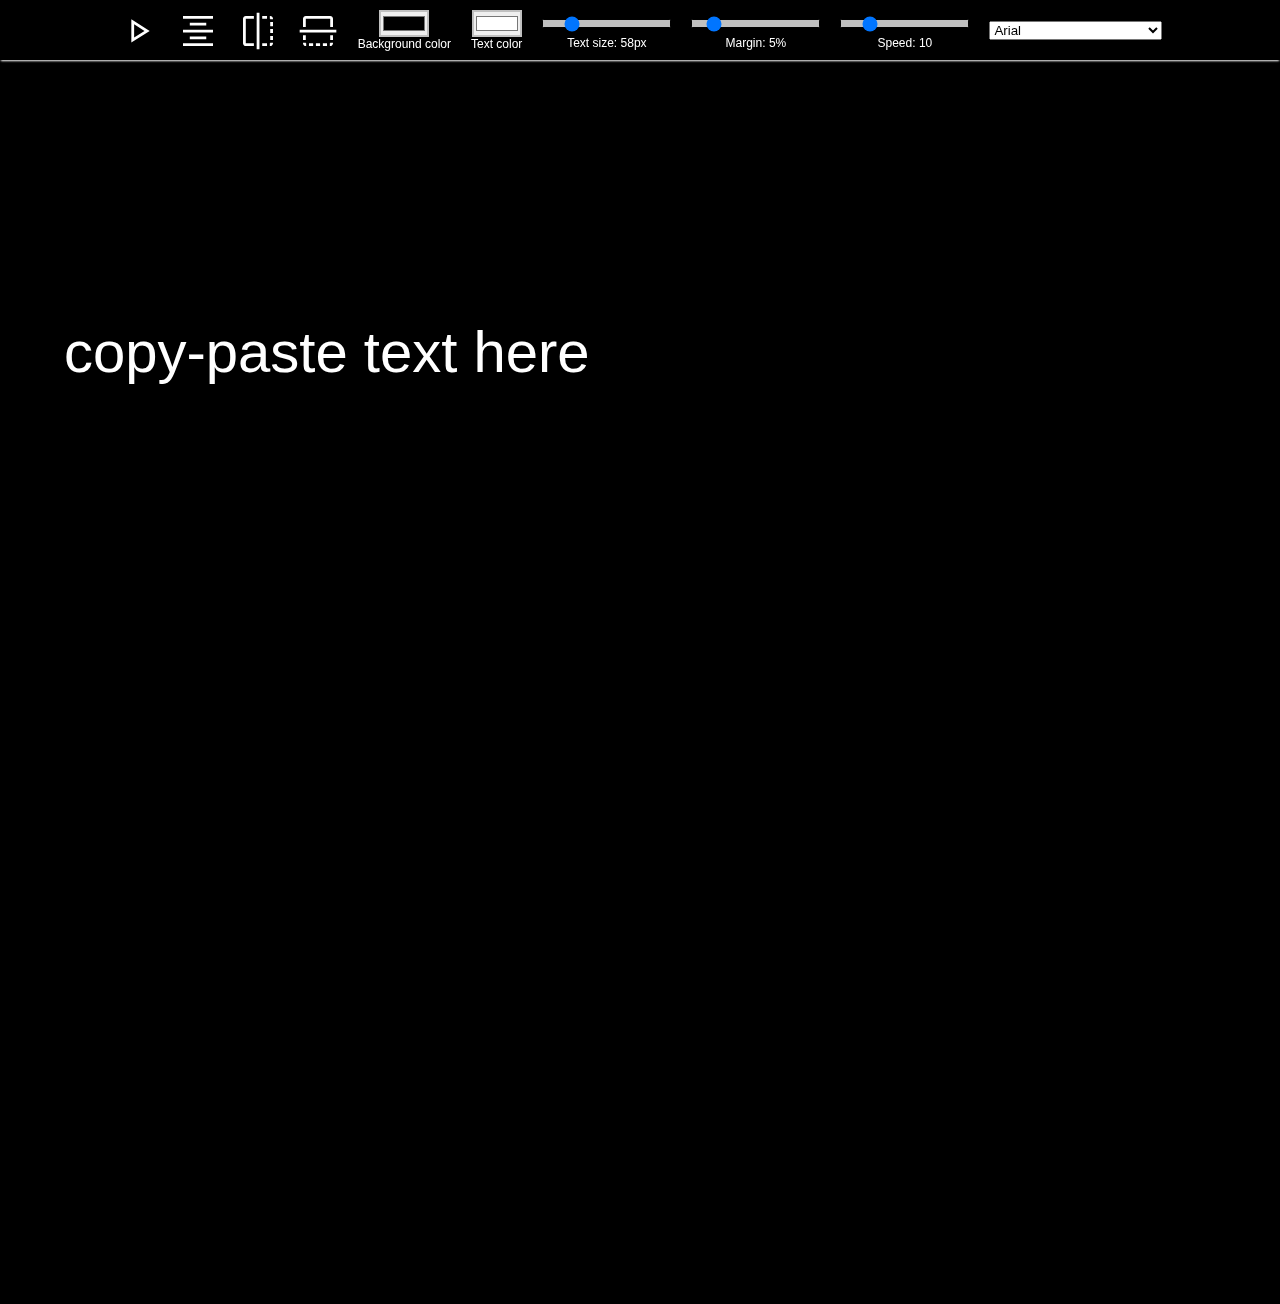
==== scroll_text.html @ d862d6c1 "init repo" ====
<!DOCTYPE html>
<html lang="en">
  <head>
    <meta charset="UTF-8" />
    <title><!DOCTYPE html> <html> <head> <title>CuePrompter.com - The Online Teleprompter</title>
    <meta name="viewport" content="width=device-width, initial-scale=1.0" />
    <meta name="apple-itunes-app" content="app-id=1420515755, app-argument=cueprompter.com" />
    <link rel="stylesheet" href="/static/css/scroll_text.css" />

    <script async src="https://www.googletagmanager.com/gtag/js?id=UA-123627-2"></script>
    <script>
      window.dataLayer = window.dataLayer || [];
      function gtag() {
        dataLayer.push(arguments);
      }
      gtag("js", new Date());

      gtag("config", "UA-123627-2");
    </script>
  </head>
  <body>
    <nav>
      <button id="play-pause" title="Play / Pause [Space]">
        <svg id="play" xmlns="http://www.w3.org/2000/svg" height="40" width="40"><path d="M13.333 31.583V8.25l18.334 11.667Zm2.792-11.666Zm0 6.625L26.5 19.917l-10.375-6.625Z" /></svg>
        <svg id="pause" xmlns="http://www.w3.org/2000/svg" height="40" width="40"><path d="M23.458 31.667V8.333H30v23.334Zm-13.458 0V8.333h6.542v23.334Z" /></svg>
      </button>
      <button id="align" title="Align text left / center">
        <svg id="center" xmlns="http://www.w3.org/2000/svg" height="40" width="40"><path d="M5 35v-2.792h30V35Zm6.792-6.792v-2.791H28.25v2.791ZM5 21.375v-2.75h30v2.75Zm6.792-6.792v-2.791H28.25v2.791ZM5 7.792V5h30v2.792Z" /></svg>
        <svg id="left" xmlns="http://www.w3.org/2000/svg" height="40" width="40"><path d="M5 35v-2.792h30V35Zm0-6.792v-2.791h19.792v2.791Zm0-6.833v-2.75h30v2.75Zm0-6.792v-2.791h19.792v2.791Zm0-6.791V5h30v2.792Z" /></svg>
      </button>
      <button id="flipx" title="Mirror text horizontally">
        <svg xmlns="http://www.w3.org/2000/svg" height="40" width="40">
          <path
            d="M15.875 35H7.792q-1.125 0-1.959-.833Q5 33.333 5 32.208V7.792q0-1.125.833-1.959Q6.667 5 7.792 5h8.083v2.792H7.792v24.416h8.083Zm2.792 3.333V1.667h2.791v36.666ZM32.208 7.792h-.375V5h.375q1.125 0 1.959.833.833.834.833 1.959v.375h-2.792Zm0 14.291v-4.166H35v4.166Zm0 12.917h-.375v-2.792h.375v-.375H35v.375q0 1.125-.833 1.959-.834.833-1.959.833Zm0-19.875v-4.167H35v4.167Zm0 13.917v-4.167H35v4.167Zm-8 5.958v-2.792h4.834V35Zm0-27.208V5h4.834v2.792Z" />
        </svg>
      </button>
      <button id="flipy" title="Mirror text vertically">
        <svg xmlns="http://www.w3.org/2000/svg" height="40" width="40">
          <path
            d="M 5 15.875 L 5 7.792 C 5 7.042 5.278 6.389 5.833 5.833 C 6.389 5.278 7.042 5 7.792 5 L 32.208 5 C 32.958 5 33.611 5.278 34.167 5.833 C 34.722 6.389 35 7.042 35 7.792 L 35 15.875 L 32.208 15.875 L 32.208 7.792 L 7.792 7.792 L 7.792 15.875 L 5 15.875 Z M 1.667 18.667 L 38.333 18.667 L 38.333 21.458 L 1.667 21.458 L 1.667 18.667 Z M 32.208 32.208 L 32.208 31.833 L 35 31.833 L 35 32.208 C 35 32.958 34.722 33.611 34.167 34.167 C 33.611 34.722 32.958 35 32.208 35 L 31.833 35 L 31.833 32.208 L 32.208 32.208 Z M 17.917 32.208 L 22.083 32.208 L 22.083 35 L 17.917 35 L 17.917 32.208 Z M 5 32.208 L 5 31.833 L 7.792 31.833 L 7.792 32.208 L 8.167 32.208 L 8.167 35 L 7.792 35 C 7.042 35 6.389 34.722 5.833 34.167 C 5.278 33.611 5 32.958 5 32.208 Z M 24.875 32.208 L 29.042 32.208 L 29.042 35 L 24.875 35 L 24.875 32.208 Z M 10.958 32.208 L 15.125 32.208 L 15.125 35 L 10.958 35 L 10.958 32.208 Z M 5 24.208 L 7.792 24.208 L 7.792 29.042 L 5 29.042 L 5 24.208 Z M 32.208 24.208 L 35 24.208 L 35 29.042 L 32.208 29.042 L 32.208 24.208 Z" />
        </svg>
      </button>
      <button id="expand" title="Expand">
        <svg xmlns="http://www.w3.org/2000/svg" height="40" width="40"><path d="m20 25.625-10-10 1.958-1.958L20 21.708l8.042-8.041 1.958 2Z" /></svg>
      </button>
      <div class="drawer">
        <div>
          <input type="color" id="bg-color" value="#000000" />
          <div class="disable-select">Background color</div>
        </div>
        <div>
          <input type="color" id="text-color" value="#ffffff" />
          <div class="disable-select">Text color</div>
        </div>
        <div>
          <input id="text-size" type="range" min="30" max="180" value="58" step="1" />
          <div class="disable-select">Text size: <span id="text-size-display">58</span>px</div>
        </div>
        <div>
          <input id="margin" type="range" min="0" max="40" value="5" step="1" />
          <div class="disable-select">Margin: <span id="margin-display">5</span>%</div>
        </div>
        <div>
          <input id="speed" type="range" min="1" max="50" value="10" step="1" />
          <div class="disable-select">Speed: <span id="speed-display">10</span></div>
        </div>
        <div>
          <select id="font-select">
            <option value='"Arial", sans-serif'>Arial</option>
            <option value='"Helvetica", sans-serif'>Helvetica</option>
            <option value='"Verdana", sans-serif'>Verdana</option>
            <option value='"Trebuchet MS", sans-serif'>Trebuchet MS</option>
            <option value='"Gill Sans", sans-serif'>Gill Sans</option>
            <option value='"Noto Sans", sans-serif'>Noto Sans</option>
            <option value='"Optima", sans-serif'>Optima</option>
            <option value='"Arial Narrow", sans-serif'>Arial Narrow</option>
            <option value='"Avantgarde", sans-serif'>Avantgarde</option>
            <option value='"Times", serif'>Times</option>
            <option value='"Didot", serif'>Didot</option>
            <option value='"Georgia", serif'>Georgia</option>
            <option value='"Palatino", serif'>Palatino</option>
            <option value='"Bookman", serif'>Bookman</option>
            <option value='"New Century Schoolbook", serif'>New Century Schoolbook</option>
            <option value='"American Typewriter", serif'>American Typewriter</option>
            <option value='"Andale Mono", monospace'>Andale Mono</option>
            <option value='"Courier New", monospace'>Courier New</option>
            <option value='"Courier", monospace'>Courier</option>
            <option value='"FreeMono", monospace'>FreeMono</option>
            <option value='"OCR A Std", monospace'>OCR A Std</option>
            <option value='"DejaVu Sans Mono", monospace'>DejaVu Sans Mono</option>
            <option value='"Comic Sans MS", cursive'>Comic Sans MS</option>
            <option value='"Apple Chancery", cursive'>Apple Chancery</option>
            <option value='"Bradley Hand", cursive'>Bradley Hand</option>
            <option value='"Brush Script MT", cursive'>Brush Script MT</option>
            <option value='"Snell Roundhand", cursive'>Snell Roundhand</option>
            <option value='"URW Chancery L", cursive'>URW Chancery L</option>
          </select>
        </div>
      </div>
    </nav>
    <div class="content" spellcheck="false" contenteditable="true">copy-paste text here</div>
    <div id="triangle" style="display: none"></div>

    <script src="/static/js/scroll_text.js"></script>
    <script>
      // Get the close button
      var closeButton = document.getElementById("close-button");
      if (closeButton) {
        // Add a click event listener to the close button
        closeButton.addEventListener("click", function () {
          // Get the banner container div
          var bannerContainer = document.getElementById("popup-banner-container");

          // Hide the banner container div
          bannerContainer.style.display = "none";
        });
      }
    </script>
  </body>
</html>
---- static/css/scroll_text.css ----
:root {
    --bg-color: #000000;
    --text-color: #ffffff;
    --text-size: 58px;
    --margin: 5%;
    --align: left;
    --font-family: "Arial", sans-serif;
}

* {
    padding: 0;
    margin: 0;
    outline: none;
    box-sizing: border-box;
}

/* Button styles reset */
button {
    background-color: transparent;
    border-width: 0;
    font-family: inherit;
    font-size: inherit;
    font-style: inherit;
    font-weight: inherit;
    line-height: inherit;
    padding: 0;
    cursor: pointer;
}

body {
    background-color: var(--bg-color);
    font-family: var(--font-family);
}

nav {
    position: fixed;
    top: 0;
    left: 0;
    right: 0;
    height: 60px;
    padding: 10px;
    background-color: var(--bg-color);
    color: var(--text-color);
    font-size: 12px;
    z-index: 10;
    display: flex;
    align-items: center;
    justify-content: center;
    gap: 20px;
    flex-wrap: wrap;
    box-shadow: var(--text-color) 0px 2px 2px -1px;
}

body.playing nav {
    opacity: 0.3;
}

nav button {
    width: 40px;
    height: 40px;
    overflow: hidden;
}

nav .drawer {
    display: flex;
    align-items: center;
    justify-content: center;
    gap: 20px;
    text-align: center;
}

nav #expand {
    display: none;
}

.content {
    color: var(--text-color);
    line-height: 1.8;
    font-size: var(--text-size);
    padding-left: var(--margin);
    padding-right: var(--margin);
    text-align: var(--align);
    font-family: var(--font-family);
    padding-top: 300px;
    padding-bottom: 100vh;
    overflow-wrap: break-word;
}

.flipx {
    transform: rotateY(180deg);
}

.flipy {
    transform: rotateX(180deg);
}

.flipx.flipy {
    transform: rotateY(180deg) rotateX(180deg);
}

svg path {
    fill: var(--text-color);
}

#triangle {
    position: fixed;
    top: 150px;
    left: 0;
    width: 0;
    height: 0;
    border-top: 20px solid transparent;
    border-bottom: 20px solid transparent;
    border-left: 20px solid var(--text-color);
}

#triangle.shiftx {
    left: unset;
    right: 0;
    border-right: 20px solid var(--text-color);
    border-left: unset;
}

#triangle.shifty {
    top: unset;
    bottom: 150px;
}

.disable-select {
    user-select: none;
    /* supported by Chrome and Opera */
    -webkit-user-select: none;
    /* Safari */
    -khtml-user-select: none;
    /* Konqueror HTML */
    -moz-user-select: none;
    /* Firefox */
    -ms-user-select: none;
    /* Internet Explorer/Edge */
}

.noscroll {
    overflow: hidden;
}

input[type="color"] {
    border: 2px solid #c0c0c0;
}

input[type=range] {
    background-color: transparent;
    margin: 8px 0;
    -webkit-appearance: none;
}

input[type=range]:focus {
    outline: none;
}

input[type=range]::-webkit-slider-runnable-track {
    background: #c0c0c0;
    border: 0.2px solid #010101;
    border-radius: 1.3px;
    width: 100%;
    height: 8.4px;
    cursor: pointer;
}

input[type=range]::-webkit-slider-thumb {
    margin-top: -4px;
}

input[type=range]:focus::-webkit-slider-runnable-track {
    background: #cdcdcd;
}

input[type=range]::-moz-range-track {
    background: #c0c0c0;
    border: 0.2px solid #010101;
    border-radius: 1.3px;
    width: 100%;
    height: 8.4px;
    cursor: pointer;
}


@media only screen and (max-width: 1023px) {
    nav.expanded {
        height: auto;
        overflow-y: scroll;
        opacity: 1 !important;
    }

    nav #expand {
        display: block;
        margin-left: auto;
    }

    nav .drawer {
        display: none;
    }

    nav .drawer>div {
        width: 100%;
    }

    nav .drawer input[type="range"] {
        width: 100%;
    }

    nav.expanded #expand {
        transform: rotateX(180deg);
    }

    nav.expanded .drawer {
        display: flex;
        flex-basis: 100%;
        order: 1;
        flex-direction: column;
    }
}

@media(hover: hover) and (pointer: fine) {
    nav:hover {
        opacity: 1 !important;
    }
}

#popup-banner-container {
    position: fixed;
    top: 0;
    left: 0;
    width: 100%;
    height: 100%;
    background-color: rgba(0, 0, 0, 0.5);
    display: flex;
    align-items: center;
    justify-content: center;
    z-index: 100;
}

#popup-banner {
    width: 602px;
    height: 534px;
    padding: 0;
    position: relative;
    box-shadow: 0px 0px 30px lightgray;
    border-radius: 20px;
    border-width: 0;
}

#popup-banner-mac {
    width: 933px;
    height: 538px;
    padding: 0;
    position: relative;
    box-shadow: 0px 0px 30px lightgray;
    border-radius: 20px;
    border-width: 0;
}

#popup-banner-iphone {
    width: 342px;
    height: 557px;
    padding: 0;
    position: relative;
    box-shadow: 0px 0px 30px lightgray;
    border-radius: 20px;
    border-width: 0;
}

#popup-banner-android {
    width: 342px;
    height: 556px;
    padding: 0;
    position: relative;
    box-shadow: 0px 0px 30px lightgray;
    border-radius: 20px;
    border-width: 0;
}

#adlink {
    border-width: 0;
}

#close-button {
    position: relative;
    top: -270px;
    right: 0;
    width: 46px;
    height: 46px;
    background-color: transparent;
    border: none;
    color: #fff;
    font-size: 16px;
}
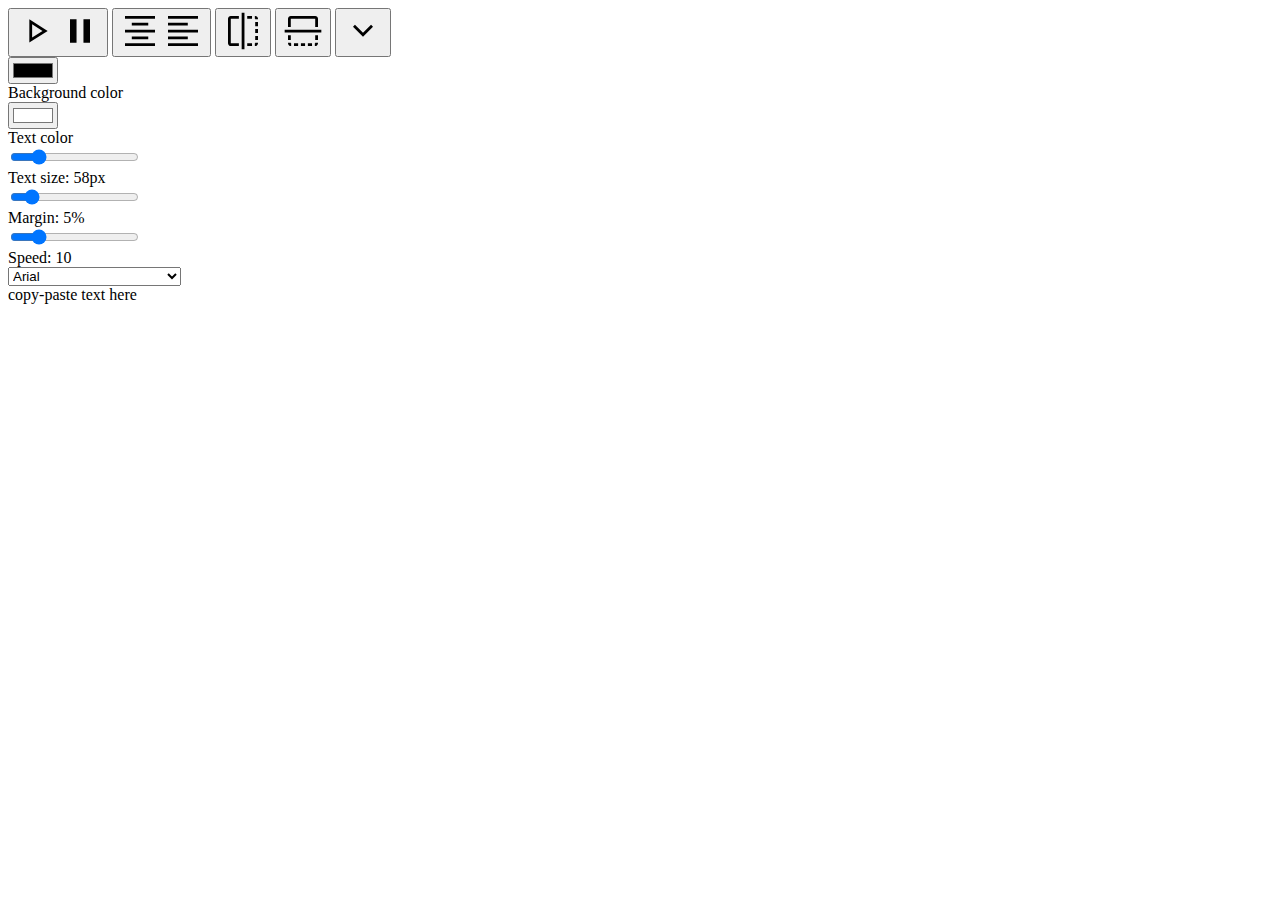
==== commit ad2e17a2: "fix deploy github" ====
--- a/scroll_text.html
+++ b/scroll_text.html
@@ -5,7 +5,7 @@
     <title><!DOCTYPE html> <html> <head> <title>CuePrompter.com - The Online Teleprompter</title>
     <meta name="viewport" content="width=device-width, initial-scale=1.0" />
     <meta name="apple-itunes-app" content="app-id=1420515755, app-argument=cueprompter.com" />
-    <link rel="stylesheet" href="/static/css/scroll_text.css" />
+    <link rel="stylesheet" href="/scroll_text/static/css/scroll_text.css" />
 
     <script async src="https://www.googletagmanager.com/gtag/js?id=UA-123627-2"></script>
     <script>
@@ -19,7 +19,7 @@
     </script>
   </head>
   <body>
-    <nav>
+    <nav class="d-flex justify-content-around">
       <button id="play-pause" title="Play / Pause [Space]">
         <svg id="play" xmlns="http://www.w3.org/2000/svg" height="40" width="40"><path d="M13.333 31.583V8.25l18.334 11.667Zm2.792-11.666Zm0 6.625L26.5 19.917l-10.375-6.625Z" /></svg>
         <svg id="pause" xmlns="http://www.w3.org/2000/svg" height="40" width="40"><path d="M23.458 31.667V8.333H30v23.334Zm-13.458 0V8.333h6.542v23.334Z" /></svg>
@@ -44,29 +44,43 @@
         <svg xmlns="http://www.w3.org/2000/svg" height="40" width="40"><path d="m20 25.625-10-10 1.958-1.958L20 21.708l8.042-8.041 1.958 2Z" /></svg>
       </button>
       <div class="drawer">
-        <div>
-          <input type="color" id="bg-color" value="#000000" />
-          <div class="disable-select">Background color</div>
-        </div>
-        <div>
-          <input type="color" id="text-color" value="#ffffff" />
-          <div class="disable-select">Text color</div>
-        </div>
-        <div>
-          <input id="text-size" type="range" min="30" max="180" value="58" step="1" />
-          <div class="disable-select">Text size: <span id="text-size-display">58</span>px</div>
-        </div>
-        <div>
-          <input id="margin" type="range" min="0" max="40" value="5" step="1" />
-          <div class="disable-select">Margin: <span id="margin-display">5</span>%</div>
-        </div>
-        <div>
+      <div>
+        <input type="color" id="bg-color" value="#000000" />
+        <div class="disable-select">Background color</div>
+      </div>
+      <div>
+        <input type="color" id="text-color" value="#ffffff" />
+        <div class="disable-select">Text color</div>
+      </div>
+      <div>
+        <input id="text-size" type="range" min="30" max="180" value="58" step="1" />
+        <div class="disable-select">Text size: <span id="text-size-display">58</span>px</div>
+      </div>
+      <div>
+        <input id="margin" type="range" min="0" max="40" value="5" step="1" />
+        <div class="disable-select">Margin: <span id="margin-display">5</span>%</div>
+      </div>
+      <div>
           <input id="speed" type="range" min="1" max="50" value="10" step="1" />
           <div class="disable-select">Speed: <span id="speed-display">10</span></div>
         </div>
         <div>
           <select id="font-select">
             <option value='"Arial", sans-serif'>Arial</option>
+            <option value='"Exo black italic", sans-serif'>Exo black italic</option>
+            <option value='"Exo black", sans-serif'>Exo black</option>
+            <option value='"Exo bold italic", sans-serif'>Exo bold italic</option>
+            <option value='"Exo bold", sans-serif'>Exo bold</option>
+            <option value='"Exo demibold italic", sans-serif'>Exo demibold italic</option>
+            <option value='"Exo demibold", sans-serif'>Exo demibold</option>
+            <option value='"Exo light italic", sans-serif'>Exo light italic</option>
+            <option value='"Exo light", sans-serif'>Exo light</option>
+            <option value='"Exo medium italic", sans-serif'>Exo medium italic</option>
+            <option value='"Exo medium", sans-serif'>Exo medium</option>
+            <option value='"Exo regular italic", sans-serif'>Exo regular italic</option>
+            <option value='"Exo regular", sans-serif'>Exo regular</option>
+            <option value='"Exo thin italic", sans-serif'>Exo thin italic</option>
+            <option value='"Exo thin", sans-serif'>Exo thin</option>
             <option value='"Helvetica", sans-serif'>Helvetica</option>
             <option value='"Verdana", sans-serif'>Verdana</option>
             <option value='"Trebuchet MS", sans-serif'>Trebuchet MS</option>
@@ -101,7 +115,7 @@
     <div class="content" spellcheck="false" contenteditable="true">copy-paste text here</div>
     <div id="triangle" style="display: none"></div>
 
-    <script src="/static/js/scroll_text.js"></script>
+    <script src="/scroll_text/static/js/scroll_text.js"></script>
     <script>
       // Get the close button
       var closeButton = document.getElementById("close-button");
